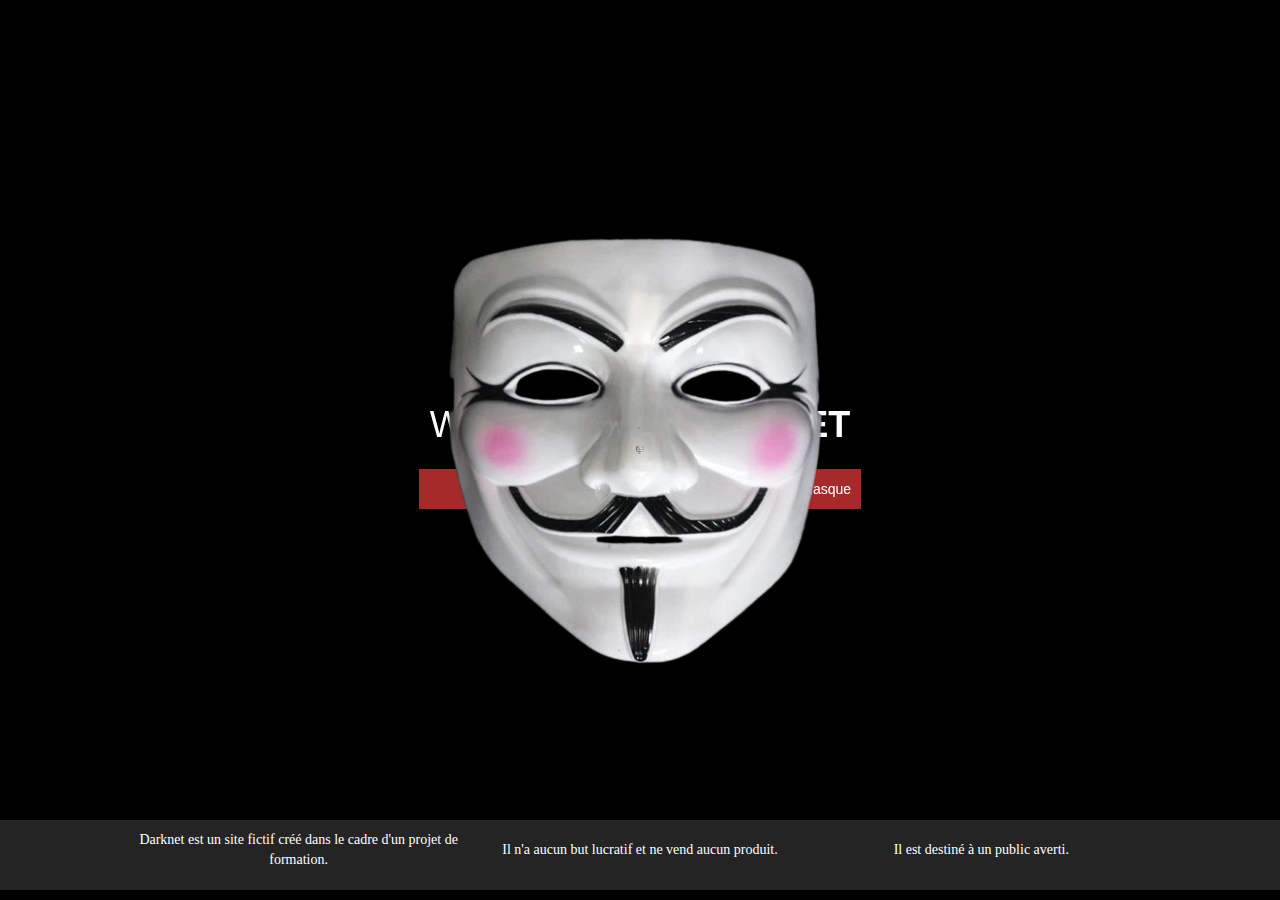
==== index.html @ 33d248bf "Update index.html" ====
<!DOCTYPE html>
<html lang="fr">

<head>
    <meta charset="UTF-8">
    <meta http-equiv="X-UA-Compatible" content="IE=edge">
    <meta name="viewport" content="width=device-width, initial-scale=CK">
    <title>DARCKNET</title>
    <link rel="stylesheet" href="style.css">
    <style>
        .img {
            z-index: 10;
            display: flex;
            position: absolute;
            animation: img both 8s;
        }

        @keyframes img {
            0% {
                opacity: 100%;
            }

            100% {
                opacity: 0%;
                z-index: 0;
            }
        }

        .img1 {
            display: flex;
            position: absolute;
            animation: img1 both 8s;
        }

        @keyframes img1 {
            0% {
                opacity: 0%;
            }

            100% {
                opacity: 100%;
                z-index: 0;
            }
        }

        .img3 {
            z-index: 10;
            animation: img3 infinite 10s;
        }

        @keyframes img3 {
            0% {
                transform: translate(0px, 0px);
            }
            25% {
                transform: translate(0px, 500px);
            }
            50% {
                transform: translate(100%, 500px);
            }
            75% {
                transform: translate(100%, 0px);
            }
            100% {
                transform: translate(0px, 0px);
            }
        }
    </style>
</head>

<body>
    <img src="masq2.png" alt="" class="img" height="500px">
    <img src="masq2.png" alt="" class="img1" height="500px">
    <img src="masq2.png" alt="" class="img3" height="10px">
    <header>
        <h1>WELCOME TO <strong> DARKNET</strong></h1>
        <nav>
            <ul>
                <li><a href="index.html">Accueil</a></li>
                <li><a href="quisommesnous/">Qui sommes nous ?</a></li>
                <li><a href="notrehistoire/">Notre histoire</a></li>
                <li><a href="lemasque">Le Masque</a></li>
            </ul>
        </nav>
    </header>
    <footer>
        <div class="contener">
            <p>Darknet est un site fictif créé dans le cadre d'un projet de formation.</p>
            <p>Il n'a aucun but lucratif et ne vend aucun produit.</p>
            <p>Il est destiné à un public averti.</p>
        </div>
    </footer>
</body>

</html>
---- style.css ----
/* Theme Name: Le darknet */
body {
    background-color: #000000;
    color: #ffffff;
    font-family: "Arial Black";
    font-size: 14px;
    line-height: 1.42857143;
    margin: 0;
    align-items: center;
    justify-content: center;
    display: flex;
    flex-direction: column;
    min-height: 100vh;
}

header {
    background-color: #0000008a;
    color: #ffffff;
    font-family: "Helvetica Neue", Helvetica, Arial, sans-serif;
    font-size: 14px;
    line-height: 1.42857143;
    margin: 0;
    align-items: center;
    justify-content: center;
    display: flex;
    flex-direction: column;
    min-height: 100vh;
    display: flex;
    position: fixed;
    top: 0;
}

a {
    color: #ffffff;
    text-decoration: none;
}
a:hover, a:focus {
    color: #ffffff;
    text-decoration: underline;
}
a:focus {
    outline: thin dotted;
    outline: 5px auto -webkit-focus-ring-color;
    outline-offset: -2px;
}
h1, h2, h3, h4, h5, h6 {
    font-family: inherit;
    align-items: center;
    display: flex;
    font-weight: 500;
    line-height: 1.1;
    color: inherit;
}
h1 {
    font-size: 36px;
}
h2 {
    font-size: 30px;
}
h3 {
    font-size: 24px;
}
h4 {
    font-size: 18px;
}
h5 {
    font-size: 14px;
}
h6 {
    font-size: 12px;
}
p {
    margin: 0 0 10px;
}

ul {
    margin-top: 0;
    margin-bottom: 10px;
    list-style: none;
    background-color: brown;
    display: flex;
}

li {
    margin: 10px 10px 10px;
    display: inline-block;

}

li:hover {
    background-color: tomato;
    color: #000000;
}

p {
    margin: 0 0 10px;
    width: 80%;
    text-align: center;
}

footer {
    margin-top: 20px;
    text-align: center;
    align-items: center;
    justify-content: center;
    align-content: center;
    display: flex;
    position: fixed;
    background-color: #242424;
    width: 100%;
    bottom: 10px;
}
footer:hover {
    cursor: help;
}
.contener {
    position: static;
    align-items: center;
    text-align: center;
    justify-content: center;
    align-content: center;
    display: flex;
    width: 80%;
    margin: 10px auto;
}
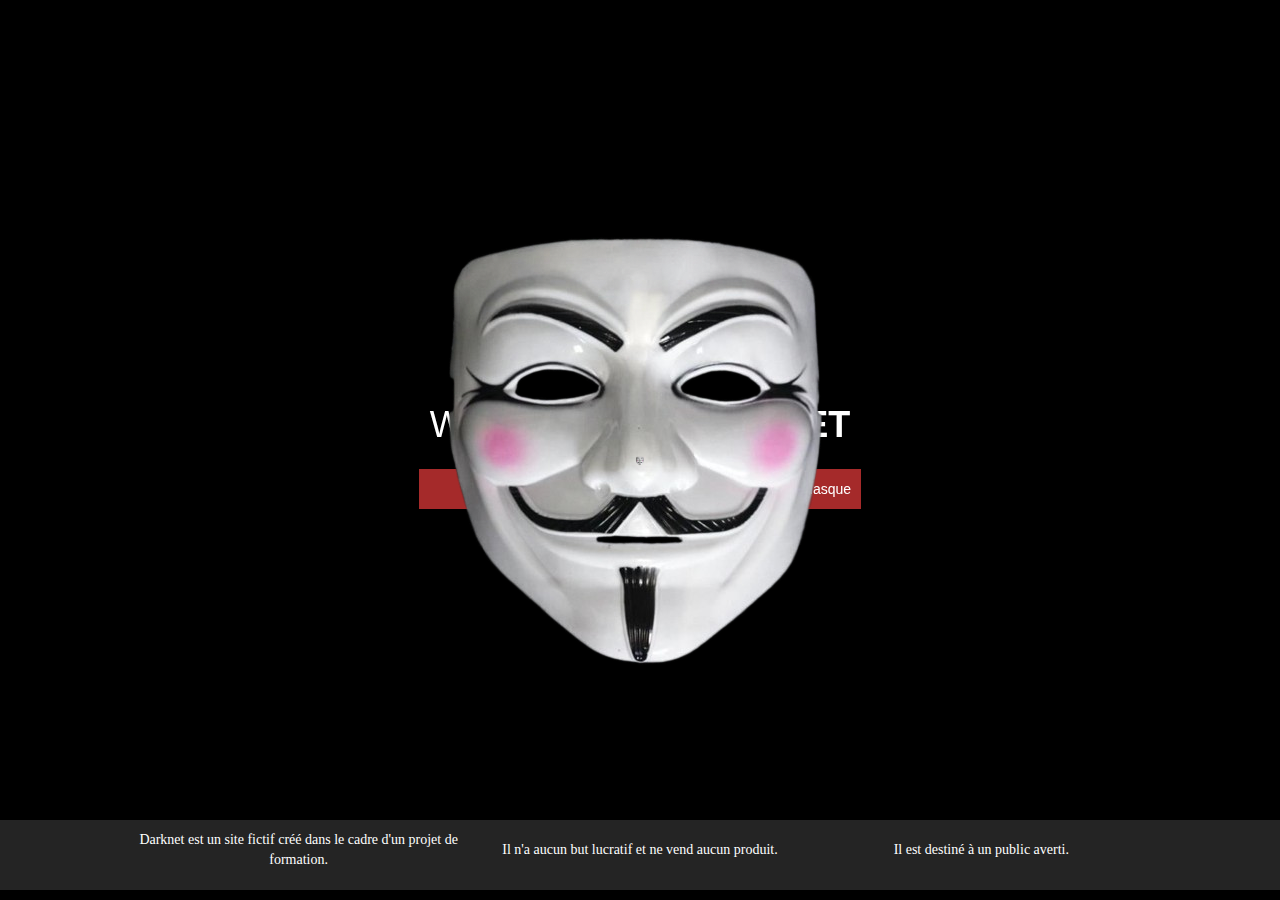
==== commit 629e8288: "Plein ecran" ====
--- a/index.html
+++ b/index.html
@@ -47,28 +47,43 @@
             z-index: 10;
             animation: img3 infinite 10s;
         }
-
         @keyframes img3 {
             0% {
-                transform: translate(0px, 0px);
-            }
-            25% {
-                transform: translate(0px, 500px);
-            }
-            50% {
-                transform: translate(100%, 500px);
-            }
-            75% {
-                transform: translate(100%, 0px);
-            }
-            100% {
-                transform: translate(0px, 0px);
-            }
+                transform: translate(-200px, -200px);
+              }
+              25% {
+                transform: translate(0px, 200px);
+              }
+              50% {
+                transform: translate(100px, 200px);
+              }
+              75% {
+                transform: translate(100px, 0px);
+              }
+              100% {
+                transform: translate(-200px, -200px);
+              }
         }
     </style>
 </head>
 
 <body>
+    <!-- Option plein ecran -->
+    <div class="pleinecran">
+        <button class="pleinecran__bouton">Plein écran</button>
+        <script>
+            const boutonPleinecran = document.querySelector('.pleinecran__bouton');
+            const page = document.querySelector('body');
+
+            boutonPleinecran.addEventListener('click', () => {
+                if (document.fullscreenElement) {
+                    document.exitFullscreen();
+                } else {
+                    page.requestFullscreen();
+                }
+            });
+        </script>
+    </div>
     <img src="masq2.png" alt="" class="img" height="500px">
     <img src="masq2.png" alt="" class="img1" height="500px">
     <img src="masq2.png" alt="" class="img3" height="10px">
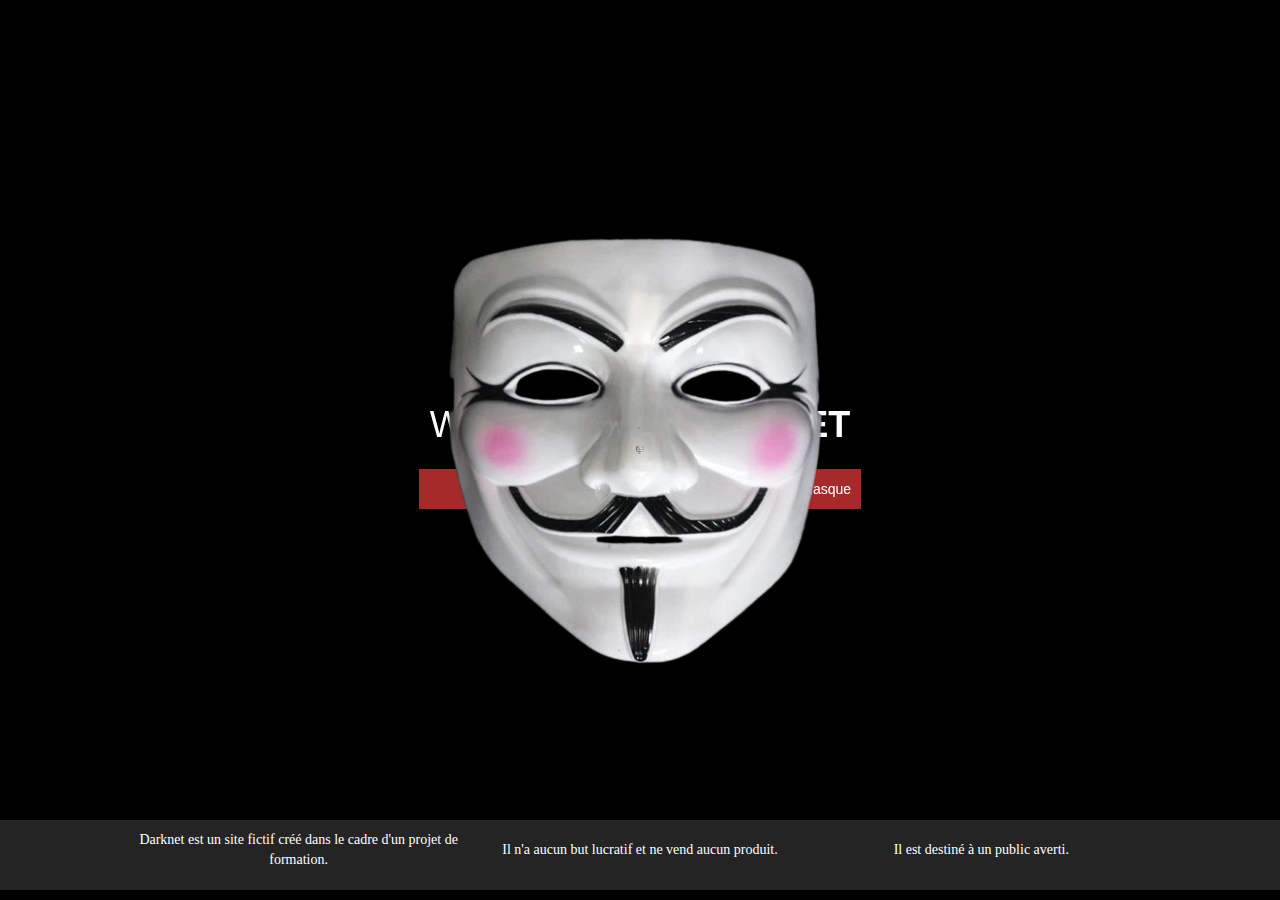
==== commit c0968d22: "Update index.html" ====
--- a/index.html
+++ b/index.html
@@ -64,6 +64,13 @@
                 transform: translate(-200px, -200px);
               }
         }
+        .pleinecran {
+            position: absolute;
+            top: 0;
+            right: 0;
+            z-index: 100;
+            opacity: 0;
+        }
     </style>
 </head>
 
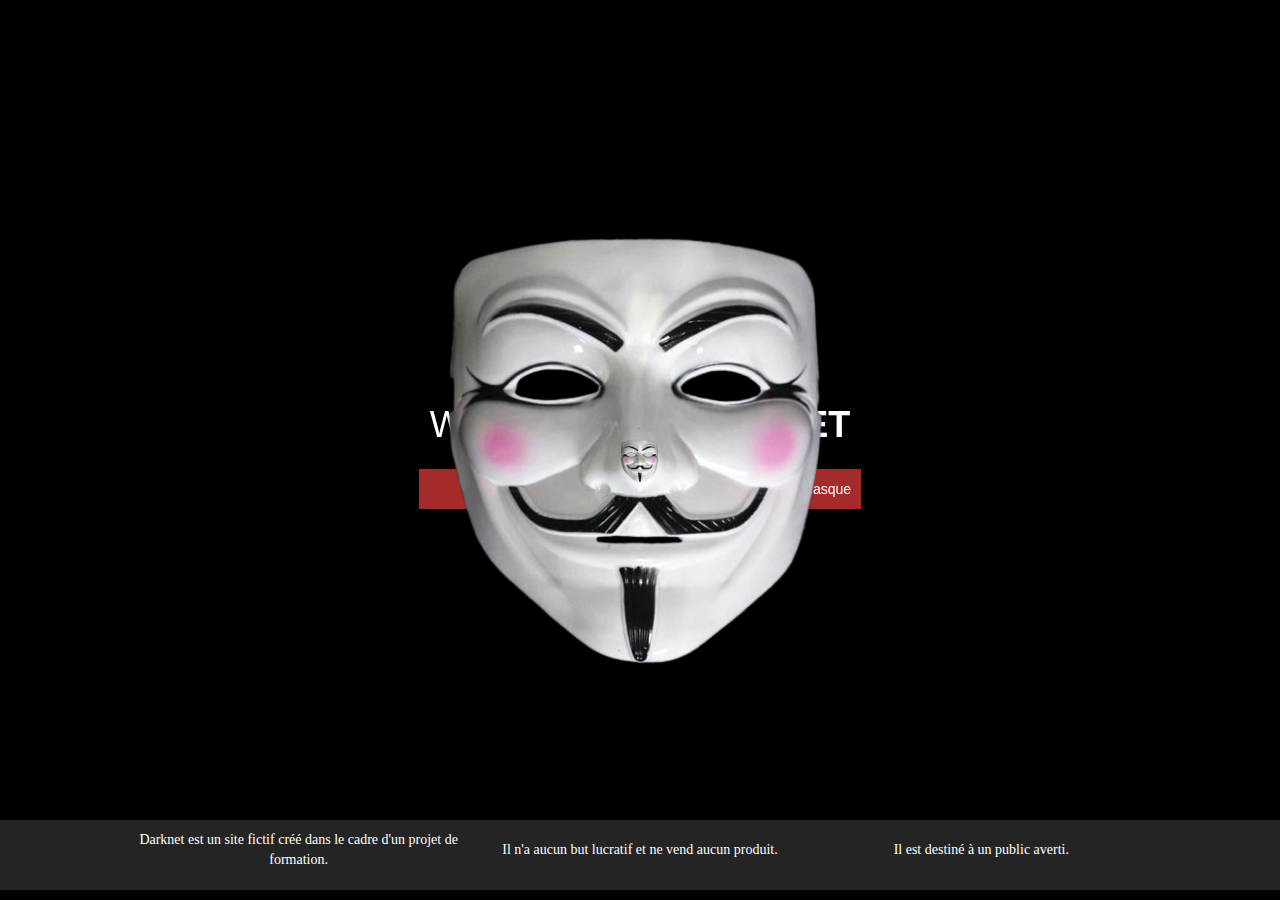
==== commit 6106ca49: "Update index.html" ====
--- a/index.html
+++ b/index.html
@@ -65,11 +65,11 @@
               }
         }
         .pleinecran {
-            position: absolute;
             top: 0;
             right: 0;
-            z-index: 100;
+            z-index: 10;
             opacity: 0;
+            display: flex;
         }
     </style>
 </head>
@@ -93,7 +93,7 @@
     </div>
     <img src="masq2.png" alt="" class="img" height="500px">
     <img src="masq2.png" alt="" class="img1" height="500px">
-    <img src="masq2.png" alt="" class="img3" height="10px">
+    <img src="masq2.png" alt="" class="img3" height="50px">
     <header>
         <h1>WELCOME TO <strong> DARKNET</strong></h1>
         <nav>
